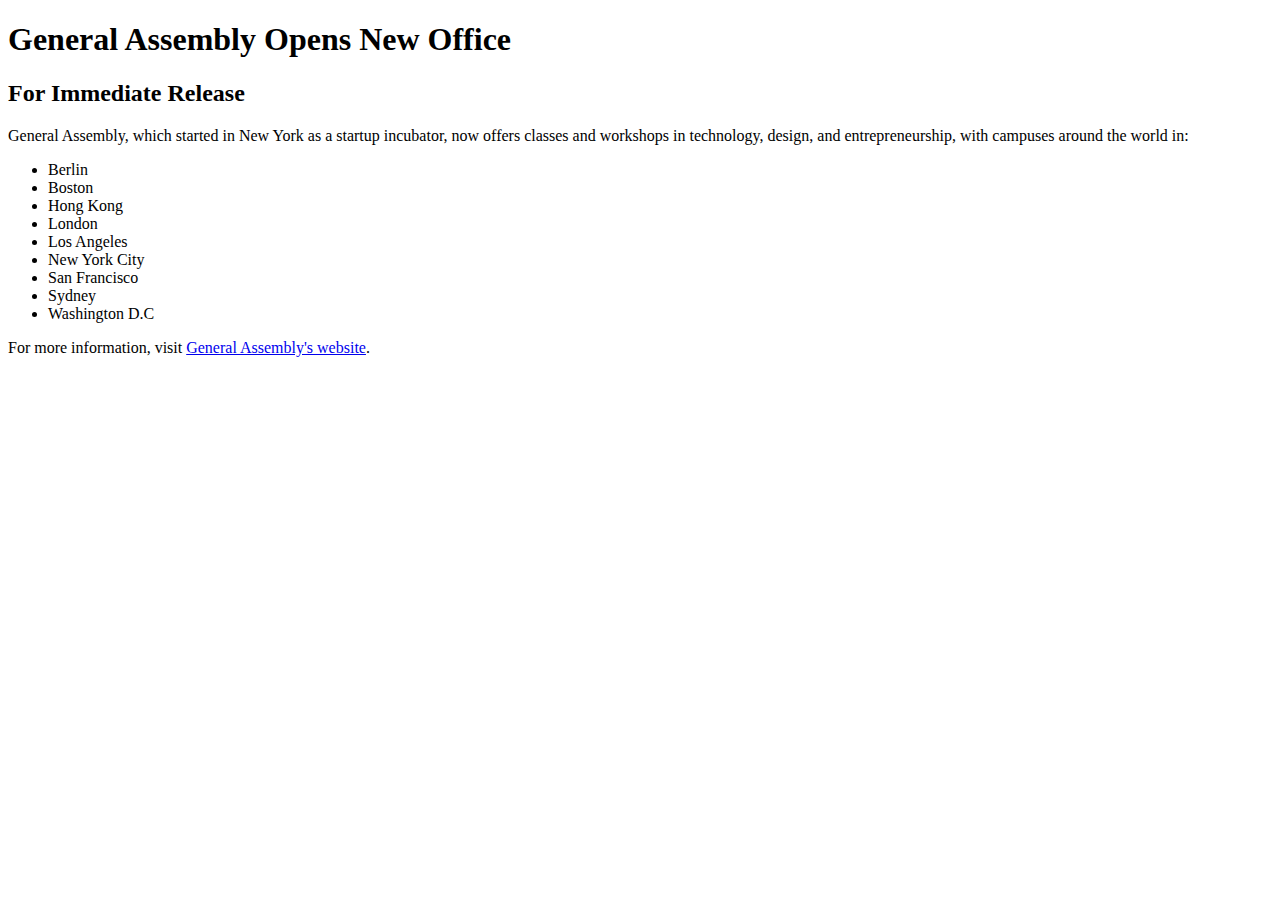
==== Lesson 2/04_press_release/starter_code/index.html @ f13abe99 "Updated index file" ====
<!DOCTYPE html>
<html lang="en">
<head>
	<meta charset="UTF-8">
	<title>General Assembly Opens New Office</title>
	<style>
		/* 1) Give <body> a deep red background and <article> a white background */
		

		/* 2) <h2> should have a black background, white text*/
		

		/* 3) <p> should have red text, size 14px font, and be underlined */
		

		/* 4) <li> should have the helvetica font */
		
		/* 5) <a> should be pink and not underlined */
		

		/* Bonus 1 - display the <li> without the bullets */
		

		/* Bonus 2 - display the <li> elements horizontally! */
		

	</style>
</head>
<body>
<article>
<h1>General Assembly Opens New Office</h1>

<h2>For Immediate Release</h2>

<p>General Assembly, which started in New York as a startup incubator, now offers classes and workshops in technology, design, and entrepreneurship, with campuses around the world in:</p>

<ul>
	<li>Berlin</li>
	<li>Boston</li>
	<li>Hong Kong</li>
	<li>London</li>
	<li>Los Angeles</li>
	<li>New York City</li>
	<li>San Francisco</li>
	<li>Sydney</li>
	<li>Washington D.C</li>
</ul>

<p>For more information, visit <a href="https://generalassemb.ly/">General Assembly's website</a>.</p>
</article>

</body>
</html>
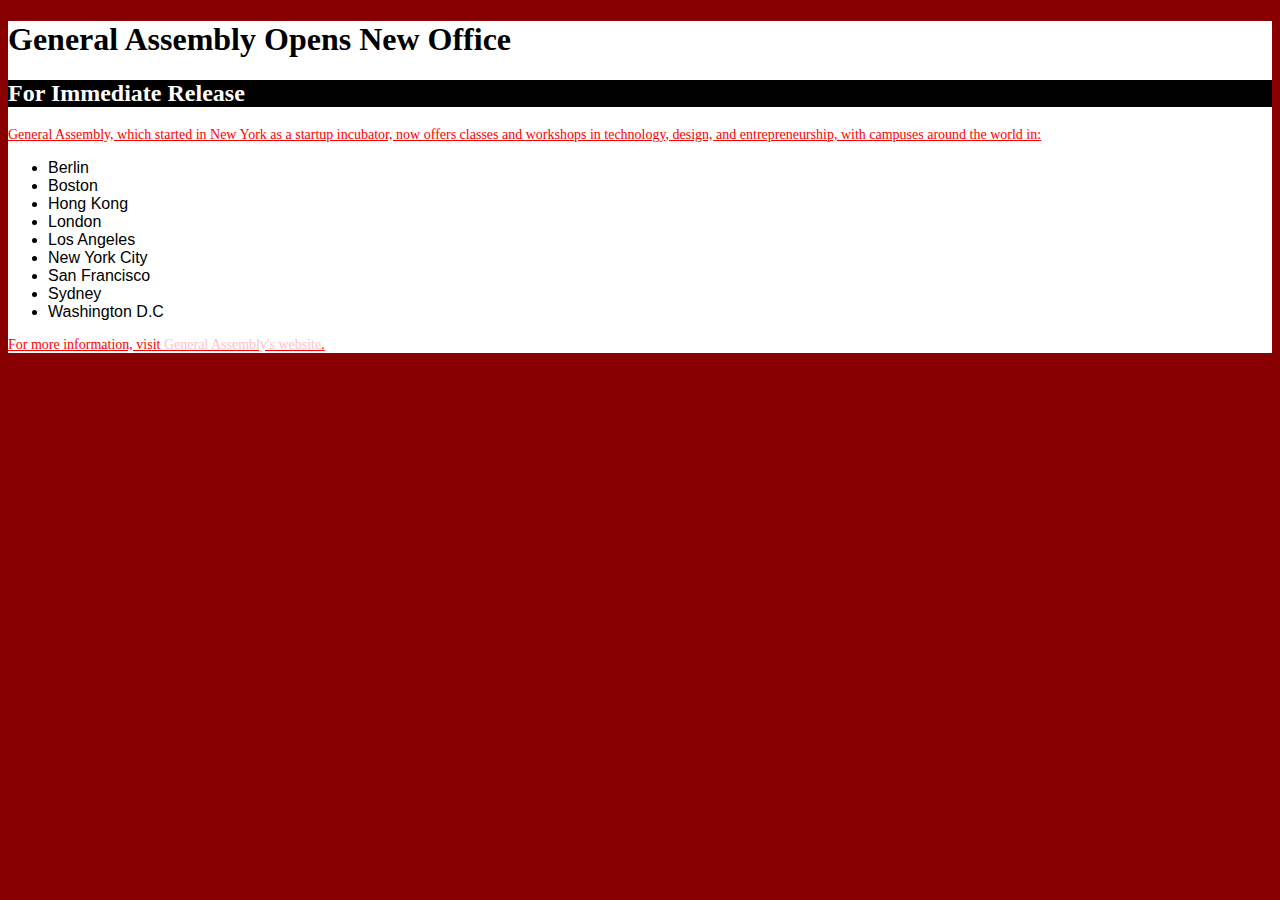
==== commit a1d764af: "Lesson 2 exercise CSS" ====
--- a/Lesson 2/04_press_release/starter_code/index.html
+++ b/Lesson 2/04_press_release/starter_code/index.html
@@ -5,17 +5,42 @@
 	<title>General Assembly Opens New Office</title>
 	<style>
 		/* 1) Give <body> a deep red background and <article> a white background */
+			body {
+				background-color: #880000;
+			}
+
+			article{
+				background-color: white;
+			}
 		
 
 		/* 2) <h2> should have a black background, white text*/
+			h2{
+				background-color:#000000;
+				color: white
+
+
+			}
 		
 
 		/* 3) <p> should have red text, size 14px font, and be underlined */
+			p {
+				color: red;
+				font-size: 14px;
+				text-decoration: underline;
+			}
 		
 
 		/* 4) <li> should have the helvetica font */
+			li{
+				font-family: helvetica, Arial, sans-serif;
+			}
 		
 		/* 5) <a> should be pink and not underlined */
+			a{
+				color: pink;
+				text-decoration:none;
+			}
 		
 
 		/* Bonus 1 - display the <li> without the bullets */
